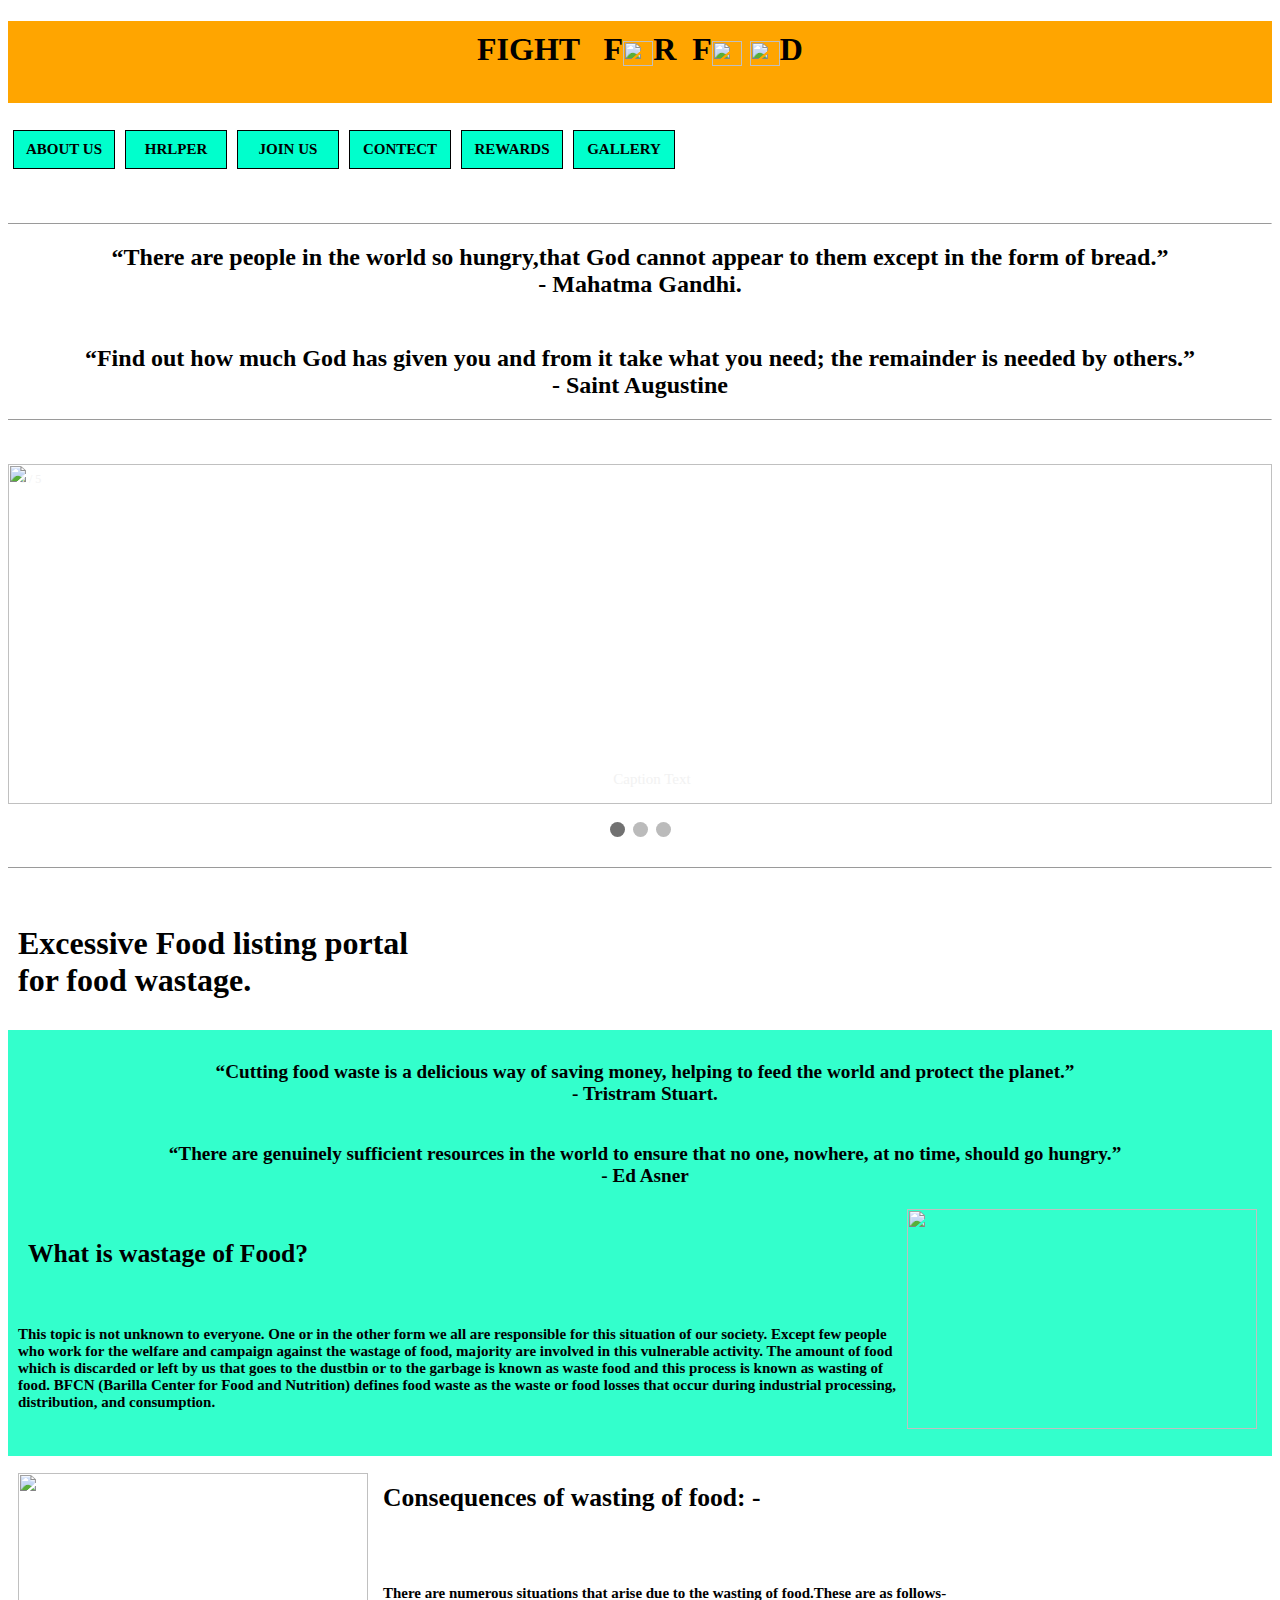
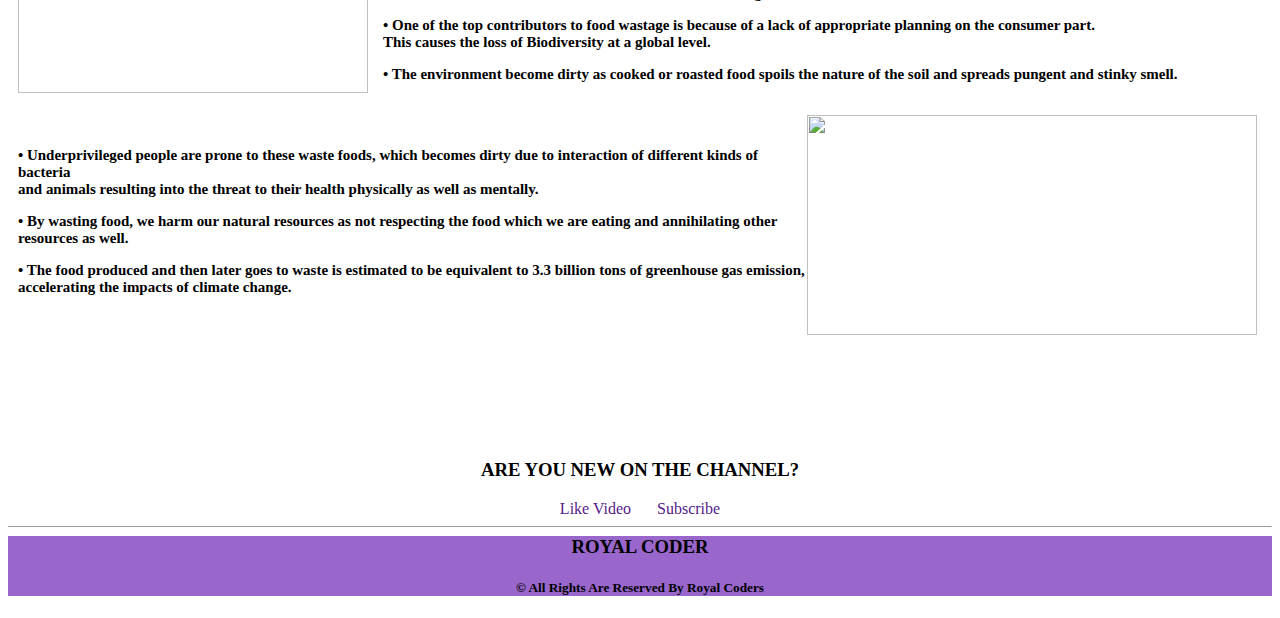
==== waste food campain.html @ 7994621d "Add files via upload" ====
<!DOCTYPE html PUBLIC "-//W3C//DTD XHTML 1.0 Transitional//EN" "http://www.w3.org/TR/xhtml1/DTD/xhtml1-transitional.dtd">
<html xmlns="http://www.w3.org/1999/xhtml">
<head>
<meta http-equiv="Content-Type" content="text/html; charset=iso-8859-1" />
<title>BHOOKH</title>
<link rel="stylesheet" type="text/css" href="waste food.css" media="screen"/>
<style>
#element{border:solid black 1px; padding:5px; margin:5px; text-decoration: none; top:10px;}
#element{background-color:#00FFCC;}
hr{color:#333333; border-bottom:thick #000000;}
#name{background-color:#33FFCC;}
#name{font-size:80%; padding:0 0 10px 10px;}
#name h3{padding:30px 0 5px 0; text-align: left;}
#name img{padding:0 10px 0 0; margin:0 5px 5px 0; float:right;}
#name2{font-size:80%; padding:0 0 10px 10px;}
#name2 img{padding:0 10px 0 0; margin:0 5px 5px 0; float:left;}
#name2 h3{padding:30px 0 5px 0; text-align:left;}
.below{background-color:#9966CC;}
.welcom{position:relative; text-align:center; top:10px;}
.btn{border:solid 1px white; padding:5px 10px;}
.btn:hover{background-color:#000000; color:#FFFFFF;}


</style>
</head>
<body>
<div id="bottom">
<h1 id="header" align="center" >FIGHT &nbsp; F<img src="apple-icon-72x72.png" height="25" width="30" style="background-position:bottom"/>R&nbsp; F<img src="apple-icon-72x72.png" height="25" width="30" style="background-position:bottom"/> <img src="apple-icon-72x72.png" height="25" width="30"/>D</h1
></div>

<div  align="center">
<ul id="list" >
<li id="element"><a href=""><b>GALLERY </b></a></li>
<li id="element"><a href=""><b>REWARDS </b></a></li>
<li id="element"><a href=""><b>CONTECT</b></a></li>

<li id="element"><a href="https://docs.google.com/forms/d/e/1FAIpQLScNLCLUneZL7Ovi0KXRGOp5E2JeOBjljDLIAkUU4xeHrc5dGw/viewform?embedded=true">JOIN US </b></a>
</li>
<li id="element"><a href="https://docs.google.com/spreadsheets/d/e/2PACX-1vTJ7zX_ZKgA1bxtMInt3QYZ7wMw5eywm_qBXiZ8GQu2TLgRSQkUBmAQAG-tZVHo9bGvnNf8weCwY9l3/pubhtml?widget=true&amp;headers=false"><b>HRLPER</b></a></li>

<li id="element"><a href=""><b>ABOUT US</b></a></li>

</ul>
</div>
<br />
<br />
<br />
<br />
<br />
<hr /> 

<h2 style="text-align:center">�There are people in the world so hungry,that God cannot appear to them except in the form of bread.�<br />- Mahatma Gandhi.<br /><br />
<h2 style="text-align:center">�Find out how much God has given you and from it take what you need; the remainder is needed by others.�<br />- Saint Augustine</h2>
<hr />

<br />
<br />

<div class="slideshow-container">

<div class="mySlides fade">
  <div class="numbertext">1 / 5</div>
  <img src="children_2-330581_96.jpg" style="width:100%" height="340">
  <div class="text">Caption Text</div>
</div>

<div class="mySlides fade">
  <div class="numbertext">2 / 5</div>
  <img src="children-food.jpg" style="width:100%" height="340">
  <div class="text">Caption Two</div>
</div>

<div class="mySlides fade">
  <div class="numbertext">3 / 5</div>
  <img src="haiti.jpg" style="width:100%" height="340">
  <div class="text">Caption Two</div>
</div>

<div class="mySlides fade">
  <div class="numbertext">4 / 5</div>
  <img src="local_feeding-india-2.jpg" style="width:100%" height="340">
  <div class="text">Caption Two</div>
</div>

<div class="mySlides fade">
  <div class="numbertext">5 / 5</div>
  <img src="mid_day_mil.jpg" style="width:100%" height="340">
  <div class="text">Caption Two</div>
</div>


<div class="mySlides fade">
  <div class="numbertext">3 / 3</div>
  <img src="child-330394_.jpg" style="width:100%" height="340">
  <div class="text">Caption Three</div>
</div>

<a class="prev" onclick="plusSlides(-1)">&#10094;</a>
<a class="next" onclick="plusSlides(1)">&#10095;</a>

</div>
<br>

<div style="text-align:center">
  <span class="dot" onclick="currentSlide(1)"></span> 
  <span class="dot" onclick="currentSlide(2)"></span> 
  <span class="dot" onclick="currentSlide(3)"></span> 
</div>

<script>
var slideIndex = 1;
showSlides(slideIndex);

function plusSlides(n) {
  showSlides(slideIndex += n);
}

function currentSlide(n) {
  showSlides(slideIndex = n);
}

function showSlides(n) {
  var i;
  var slides = document.getElementsByClassName("mySlides");
  var dots = document.getElementsByClassName("dot");
  if (n > slides.length) {slideIndex = 1}    
  if (n < 1) {slideIndex = slides.length}
  for (i = 0; i < slides.length; i++) {
      slides[i].style.display = "none";  
  }
  for (i = 0; i < dots.length; i++) {
      dots[i].className = dots[i].className.replace(" active", "");
  }
  slides[slideIndex-1].style.display = "block";  
  dots[slideIndex-1].className += " active";
}
</script>
<br />
<hr />
<br />
<h1 style="size:+5" style="color:#990033">Excessive Food listing portal <br />for food wastage.</h1>

<div id="name">
<br />
<h2 style="text-align:center">�Cutting food waste is a delicious way of saving money, helping to feed the world and protect the planet.�<br />- Tristram Stuart.<br /><br /> 
<h2 style="text-align:center">�There are genuinely sufficient resources in the world to ensure that no one, nowhere, at no time, should go hungry.�<br />- Ed Asner<br /><br />


<img src="c_hunger-1.jpg" height="220" width="350" />
<p><h1>What is wastage of Food?</h1>
<h3><b>This topic is not unknown to everyone. One or in the other form we all are responsible for this situation of our society. Except few people who work for the welfare and campaign against the wastage of food, majority are involved in this vulnerable activity.
The amount of food which is discarded or left by us that goes to the dustbin or to the garbage is known as waste food and this process is known as wasting of food.
BFCN (Barilla Center for Food and Nutrition) defines food waste as the waste or food losses that occur during industrial processing, distribution, and consumption.</b></h3></p>
<br />
</div>
<div id="name2">
<img src="image.jpeg" height="220" width="350"/>
<p><h1>Consequences of wasting of food: -</h1>
<h3><p>There are numerous situations that arise due to the wasting of food.These are as follows-</p>
<p>� One of the top contributors to food wastage is because of a lack of appropriate planning on the consumer part.<br /> This causes the loss of Biodiversity at a global level.</p>
<p>� The environment become dirty as cooked or roasted food spoils the nature of the soil and spreads pungent and stinky smell.</p><br />
<img src="image (1).jpeg" height="220" width="450" style="float:right" /><br />
<p>� Underprivileged people are prone to these waste foods, which becomes dirty due to interaction of different kinds of bacteria<br /> and animals resulting into the threat to their health physically as well as mentally.</p>
<p>� By wasting food, we harm our natural resources as not respecting the food which we are eating and annihilating other<br /> resources as well.</p>
<p>� The food produced and then later goes to waste is estimated to be equivalent to 3.3 billion tons of greenhouse gas emission,<br /> accelerating the impacts of climate change.</p>

</h3></p>
</div>

<br />
<br />

</div>

</div>
</div>
<br />
<br />
<br />
<footer>

<div class="welcom">
<h3 align="center">ARE YOU NEW ON THE CHANNEL?</h3>
<a href="" class="btn"> Like Video</a>
<a href="" class="btn">Subscribe</a>
<hr />
</div>


<div class="below">
<h3 style="text-align:center">ROYAL CODER<br /></h3>
<h5 style="text-align:center">� All Rights Are Reserved By Royal Coders</h5>
</div>
</footer>
</body>
</html>
---- waste food.css ----
{box-sizing: border-box}
body{background-color:#FFFFFF;}

h1{ color:#00000; padding:10px; text-decoration:none;}
a{text-decoration:none;}
#element{border: none; padding:10px; float:right;}
#element{text-align:center;}
#element a{color: #000000;}
#element{ padding:10px; }
#element:hover{ border:solid #00FFCC 2px;}
#header{border-bottom:solid orange 25px;}
#header{background-color:orange;}
 
#pic{padding:10px; margin:10px;}
#pic{transition-property:width; transition-duration: 1s;}
#pic:hover{width:235px;}
h1{transistion-property:size; transition-duration: 1s;} 
h1:hover{size:10px;}
#pic{display:inline-block;}
#footer{ background-color: #FF9933; height:30px; width:100%; margin:8px; padding:10px;}


.mySlides {display: none}
img {vertical-align: middle;}

/* Slideshow container */
.slideshow-container {
  max-width: 1325px;
  position: relative;
  margin: auto;
}

/* Next & previous buttons */
.prev, .next {
  cursor: pointer;
  position: absolute;
  top: 50%;
  width: auto;
  padding: 16px;
  margin-top: -22px;
  color: white;
  font-weight: bold;
  font-size: 18px;
  transition: 0.6s ease;
  border-radius: 0 3px 3px 0;
  user-select: none;
}

/* Position the "next button" to the right */
.next {
  right: 0;
  border-radius: 3px 0 0 3px;
}

/* On hover, add a black background color with a little bit see-through */
.prev:hover, .next:hover {
  background-color: rgba(0,0,0,0.8);
}

/* Caption text */
.text {
  color: #f2f2f2;
  font-size: 15px;
  padding: 8px 12px;
  position: absolute;
  bottom: 8px;
  width: 100%;
  text-align: center;
}

/* Number text (1/3 etc) */
.numbertext {
  color: #f2f2f2;
  font-size: 12px;
  padding: 8px 12px;
  position: absolute;
  top: 0;
}

/* The dots/bullets/indicators */
.dot {
  cursor: pointer;
  height: 15px;
  width: 15px;
  margin: 0 2px;
  background-color: #bbb;
  border-radius: 50%;
  display: inline-block;
  transition: background-color 0.6s ease;
}

.active, .dot:hover {
  background-color: #717171;
}

/* Fading animation */
.fade {
  -webkit-animation-name: fade;
  -webkit-animation-duration: 1.5s;
  animation-name: fade;
  animation-duration: 1.5s;
}

@-webkit-keyframes fade {
  from {opacity: .4} 
  to {opacity: 1}
}

@keyframes fade {
  from {opacity: .4} 
  to {opacity: 1}
}

/* On smaller screens, decrease text size */
@media only screen and (max-width: 300px) {
  .prev, .next,.text {font-size: 11px}
  
}
ul{
list-style:none;
padding:0;
margin:0;
position:absolute;
}
ul li{
float:left;
margin-top:20px;
}

ul li a{
width:80px;
color:white;
display:block;
text-decoration:none;
font-size:15px;
text-align:center;
padding:5px;
border-radius:5px;
font-family:century Gothic;
font-weight:bold;
}
a:hover{
background:#00FFCC;
}
ul li ul{
background: #00FFCC;
}
ul li ul li{
float:none;
}
ul li ul{
display:none;
}
ul li:hover ul{display:inline-block;}

/*li{ margin:8px; display:inline-block; float:right;}*/

</style>


/* CSS Document */
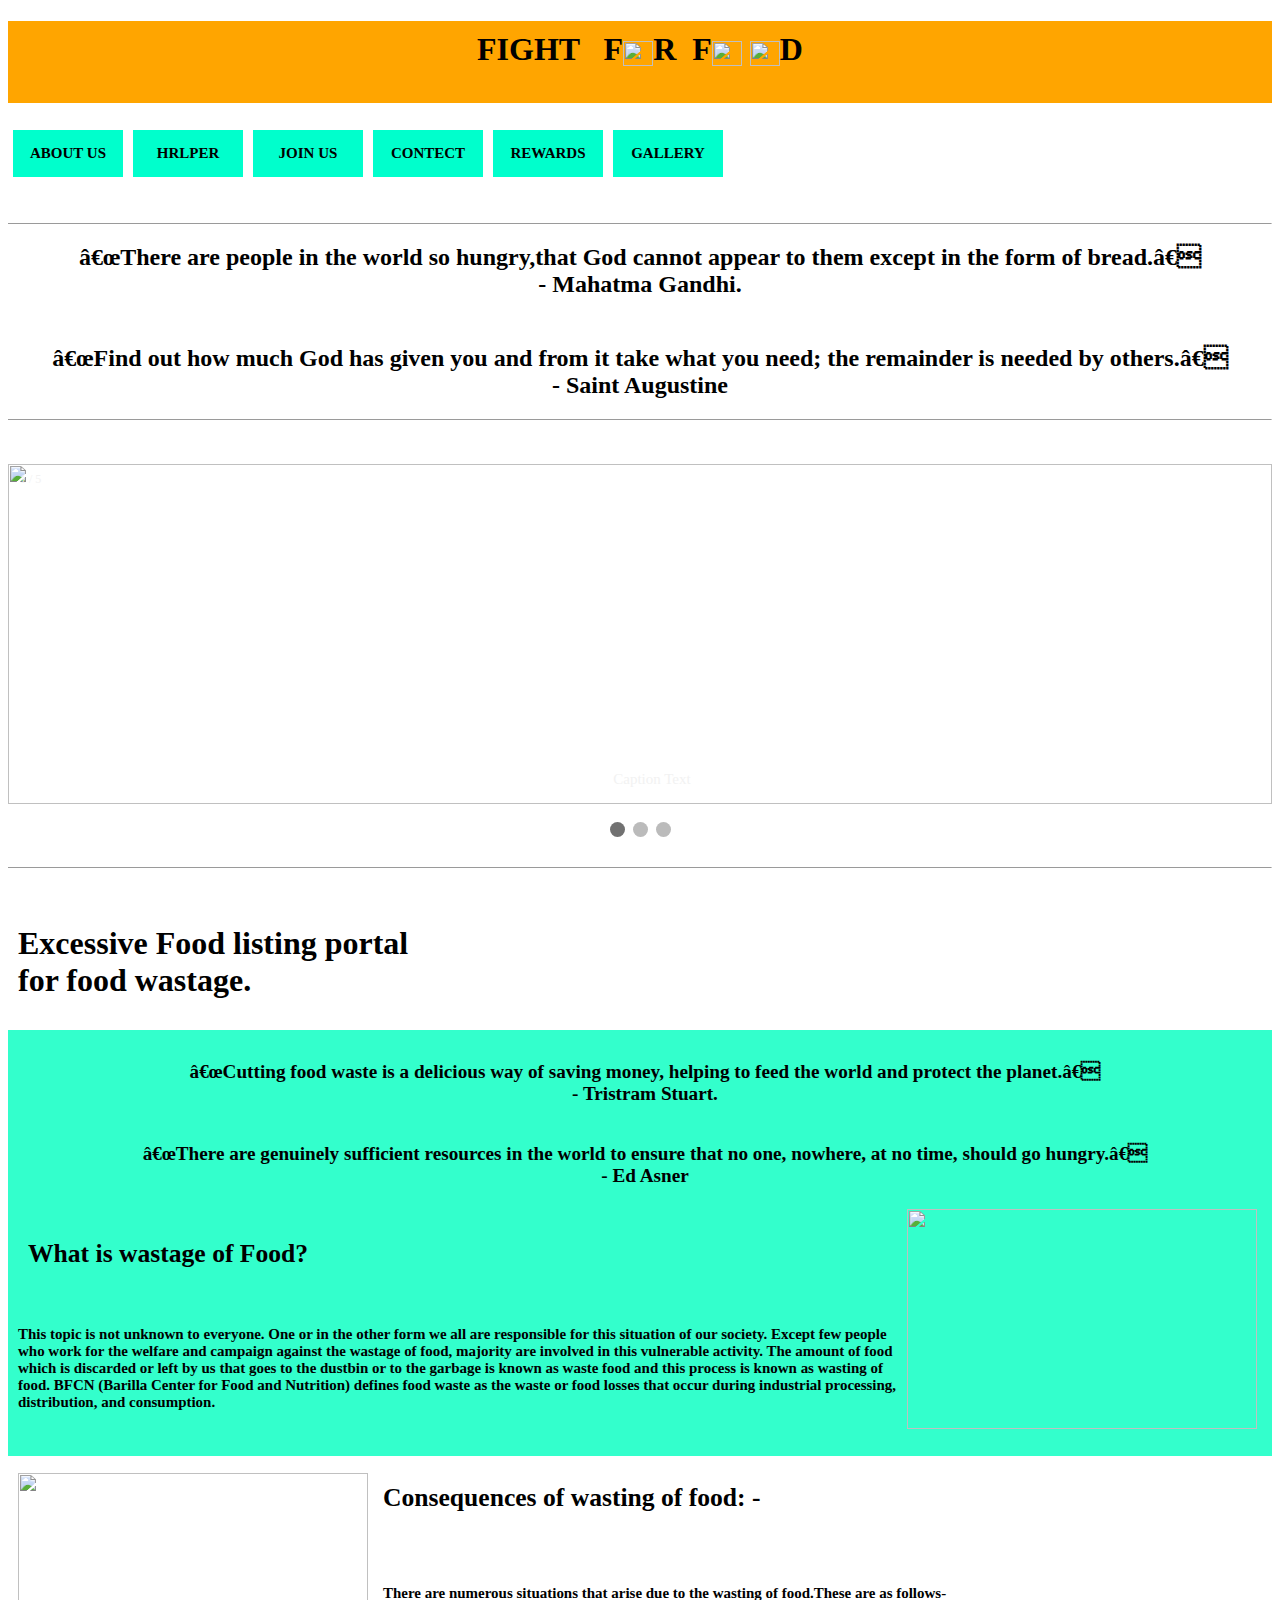
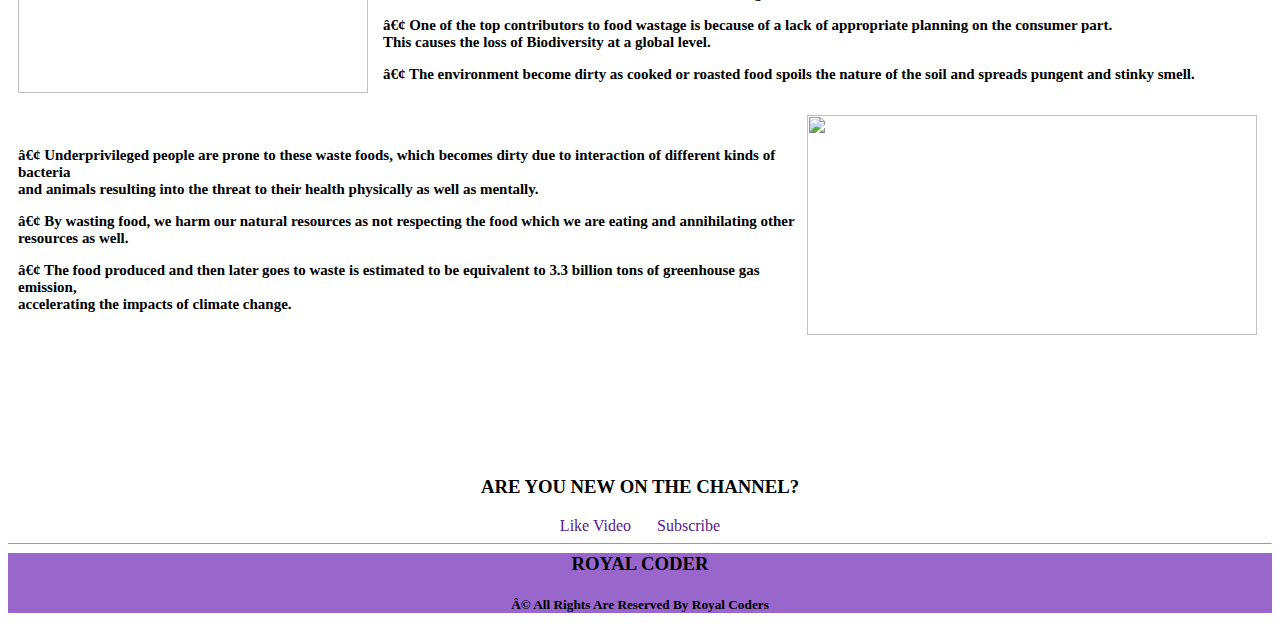
==== commit 14b06fb0: "Update waste food campain.html" ====
--- a/waste food campain.html
+++ b/waste food campain.html
@@ -4,29 +4,15 @@
 <meta http-equiv="Content-Type" content="text/html; charset=iso-8859-1" />
 <title>BHOOKH</title>
 <link rel="stylesheet" type="text/css" href="waste food.css" media="screen"/>
-<style>
-#element{border:solid black 1px; padding:5px; margin:5px; text-decoration: none; top:10px;}
-#element{background-color:#00FFCC;}
-hr{color:#333333; border-bottom:thick #000000;}
-#name{background-color:#33FFCC;}
-#name{font-size:80%; padding:0 0 10px 10px;}
-#name h3{padding:30px 0 5px 0; text-align: left;}
-#name img{padding:0 10px 0 0; margin:0 5px 5px 0; float:right;}
-#name2{font-size:80%; padding:0 0 10px 10px;}
-#name2 img{padding:0 10px 0 0; margin:0 5px 5px 0; float:left;}
-#name2 h3{padding:30px 0 5px 0; text-align:left;}
-.below{background-color:#9966CC;}
-.welcom{position:relative; text-align:center; top:10px;}
-.btn{border:solid 1px white; padding:5px 10px;}
-.btn:hover{background-color:#000000; color:#FFFFFF;}
 
-
-</style>
 </head>
+  
+  
 <body>
 <div id="bottom">
 <h1 id="header" align="center" >FIGHT &nbsp; F<img src="apple-icon-72x72.png" height="25" width="30" style="background-position:bottom"/>R&nbsp; F<img src="apple-icon-72x72.png" height="25" width="30" style="background-position:bottom"/> <img src="apple-icon-72x72.png" height="25" width="30"/>D</h1
-></div>
+>
+  </div>
 
 <div  align="center">
 <ul id="list" >
@@ -49,8 +35,8 @@
 <br />
 <hr /> 
 
-<h2 style="text-align:center">�There are people in the world so hungry,that God cannot appear to them except in the form of bread.�<br />- Mahatma Gandhi.<br /><br />
-<h2 style="text-align:center">�Find out how much God has given you and from it take what you need; the remainder is needed by others.�<br />- Saint Augustine</h2>
+<h2 style="text-align:center">“There are people in the world so hungry,that God cannot appear to them except in the form of bread.”<br />- Mahatma Gandhi.<br /><br />
+<h2 style="text-align:center">“Find out how much God has given you and from it take what you need; the remainder is needed by others.”<br />- Saint Augustine</h2>
 <hr />
 
 <br />
@@ -142,8 +128,8 @@
 
 <div id="name">
 <br />
-<h2 style="text-align:center">�Cutting food waste is a delicious way of saving money, helping to feed the world and protect the planet.�<br />- Tristram Stuart.<br /><br /> 
-<h2 style="text-align:center">�There are genuinely sufficient resources in the world to ensure that no one, nowhere, at no time, should go hungry.�<br />- Ed Asner<br /><br />
+<h2 style="text-align:center">“Cutting food waste is a delicious way of saving money, helping to feed the world and protect the planet.”<br />- Tristram Stuart.<br /><br /> 
+<h2 style="text-align:center">“There are genuinely sufficient resources in the world to ensure that no one, nowhere, at no time, should go hungry.”<br />- Ed Asner<br /><br />
 
 
 <img src="c_hunger-1.jpg" height="220" width="350" />
@@ -157,12 +143,12 @@
 <img src="image.jpeg" height="220" width="350"/>
 <p><h1>Consequences of wasting of food: -</h1>
 <h3><p>There are numerous situations that arise due to the wasting of food.These are as follows-</p>
-<p>� One of the top contributors to food wastage is because of a lack of appropriate planning on the consumer part.<br /> This causes the loss of Biodiversity at a global level.</p>
-<p>� The environment become dirty as cooked or roasted food spoils the nature of the soil and spreads pungent and stinky smell.</p><br />
+<p>• One of the top contributors to food wastage is because of a lack of appropriate planning on the consumer part.<br /> This causes the loss of Biodiversity at a global level.</p>
+<p>• The environment become dirty as cooked or roasted food spoils the nature of the soil and spreads pungent and stinky smell.</p><br />
 <img src="image (1).jpeg" height="220" width="450" style="float:right" /><br />
-<p>� Underprivileged people are prone to these waste foods, which becomes dirty due to interaction of different kinds of bacteria<br /> and animals resulting into the threat to their health physically as well as mentally.</p>
-<p>� By wasting food, we harm our natural resources as not respecting the food which we are eating and annihilating other<br /> resources as well.</p>
-<p>� The food produced and then later goes to waste is estimated to be equivalent to 3.3 billion tons of greenhouse gas emission,<br /> accelerating the impacts of climate change.</p>
+<p>• Underprivileged people are prone to these waste foods, which becomes dirty due to interaction of different kinds of bacteria<br /> and animals resulting into the threat to their health physically as well as mentally.</p>
+<p>• By wasting food, we harm our natural resources as not respecting the food which we are eating and annihilating other<br /> resources as well.</p>
+<p>• The food produced and then later goes to waste is estimated to be equivalent to 3.3 billion tons of greenhouse gas emission,<br /> accelerating the impacts of climate change.</p>
 
 </h3></p>
 </div>
@@ -189,7 +175,7 @@
 
 <div class="below">
 <h3 style="text-align:center">ROYAL CODER<br /></h3>
-<h5 style="text-align:center">� All Rights Are Reserved By Royal Coders</h5>
+<h5 style="text-align:center">© All Rights Are Reserved By Royal Coders</h5>
 </div>
 </footer>
 </body>
--- a/waste food.css
+++ b/waste food.css
@@ -1,5 +1,21 @@
 {box-sizing: border-box}
 body{background-color:#FFFFFF;}
+
+#element{border:solid black 1px; padding:5px; margin:5px; text-decoration: none; top:10px;}
+#element{background-color:#00FFCC;}
+hr{color:#333333; border-bottom:thick #000000;}
+#name{background-color:#33FFCC;}
+#name{font-size:80%; padding:0 0 10px 10px;}
+#name h3{padding:30px 0 5px 0; text-align: left;}
+#name img{padding:0 10px 0 0; margin:0 5px 5px 0; float:right;}
+#name2{font-size:80%; padding:0 0 10px 10px;}
+#name2 img{padding:0 10px 0 0; margin:0 5px 5px 0; float:left;}
+#name2 h3{padding:30px 0 5px 0; text-align:left;}
+.below{background-color:#9966CC;}
+.welcom{position:relative; text-align:center; top:10px;}
+.btn{border:solid 1px white; padding:5px 10px;}
+.btn:hover{background-color:#000000; color:#FFFFFF;}
+
 
 h1{ color:#00000; padding:10px; text-decoration:none;}
 a{text-decoration:none;}
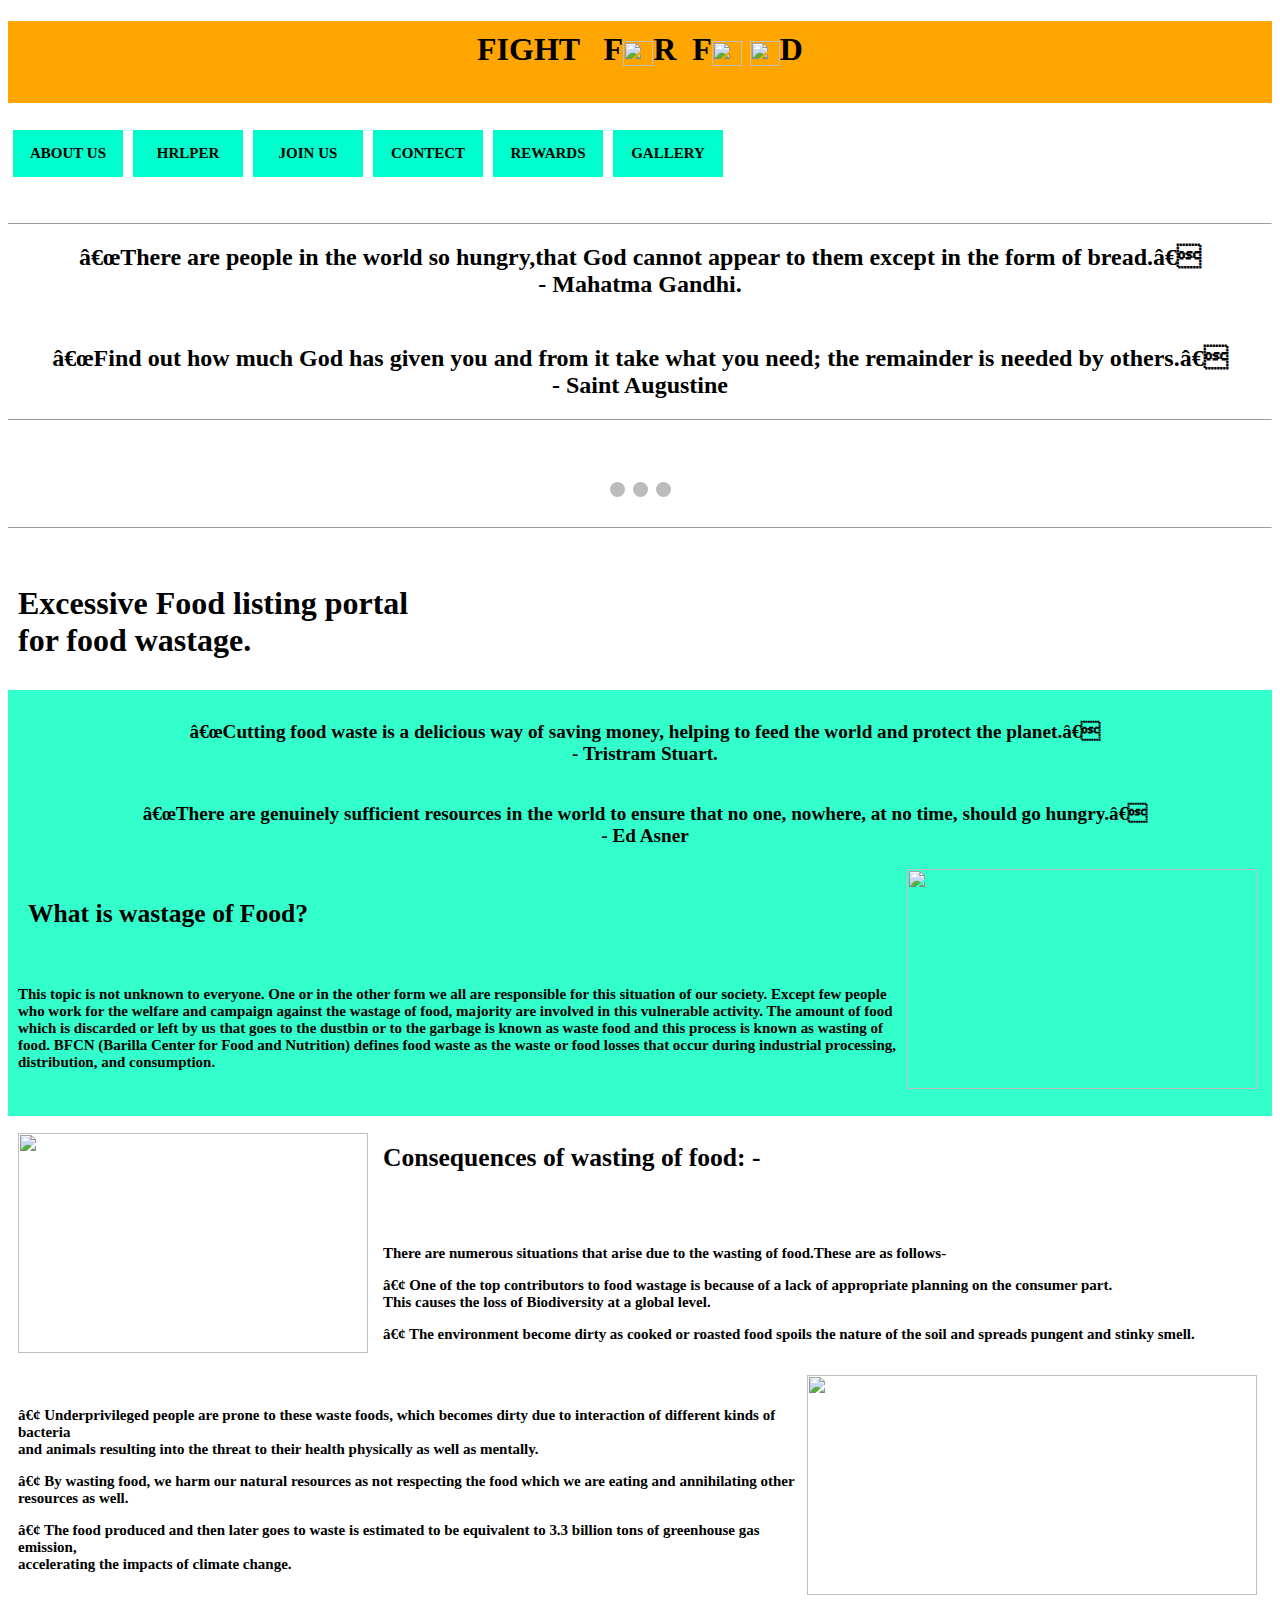
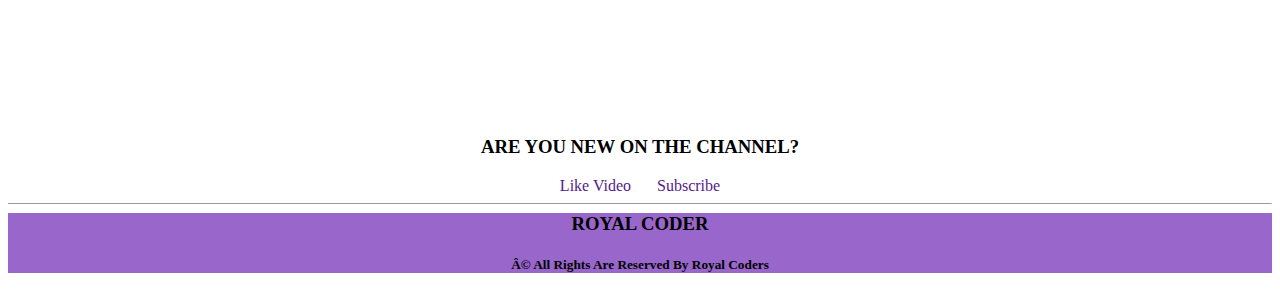
==== commit 3f3a2d97: "Update waste food campain.html" ====
--- a/waste food campain.html
+++ b/waste food campain.html
@@ -93,34 +93,6 @@
   <span class="dot" onclick="currentSlide(3)"></span> 
 </div>
 
-<script>
-var slideIndex = 1;
-showSlides(slideIndex);
-
-function plusSlides(n) {
-  showSlides(slideIndex += n);
-}
-
-function currentSlide(n) {
-  showSlides(slideIndex = n);
-}
-
-function showSlides(n) {
-  var i;
-  var slides = document.getElementsByClassName("mySlides");
-  var dots = document.getElementsByClassName("dot");
-  if (n > slides.length) {slideIndex = 1}    
-  if (n < 1) {slideIndex = slides.length}
-  for (i = 0; i < slides.length; i++) {
-      slides[i].style.display = "none";  
-  }
-  for (i = 0; i < dots.length; i++) {
-      dots[i].className = dots[i].className.replace(" active", "");
-  }
-  slides[slideIndex-1].style.display = "block";  
-  dots[slideIndex-1].className += " active";
-}
-</script>
 <br />
 <hr />
 <br />
